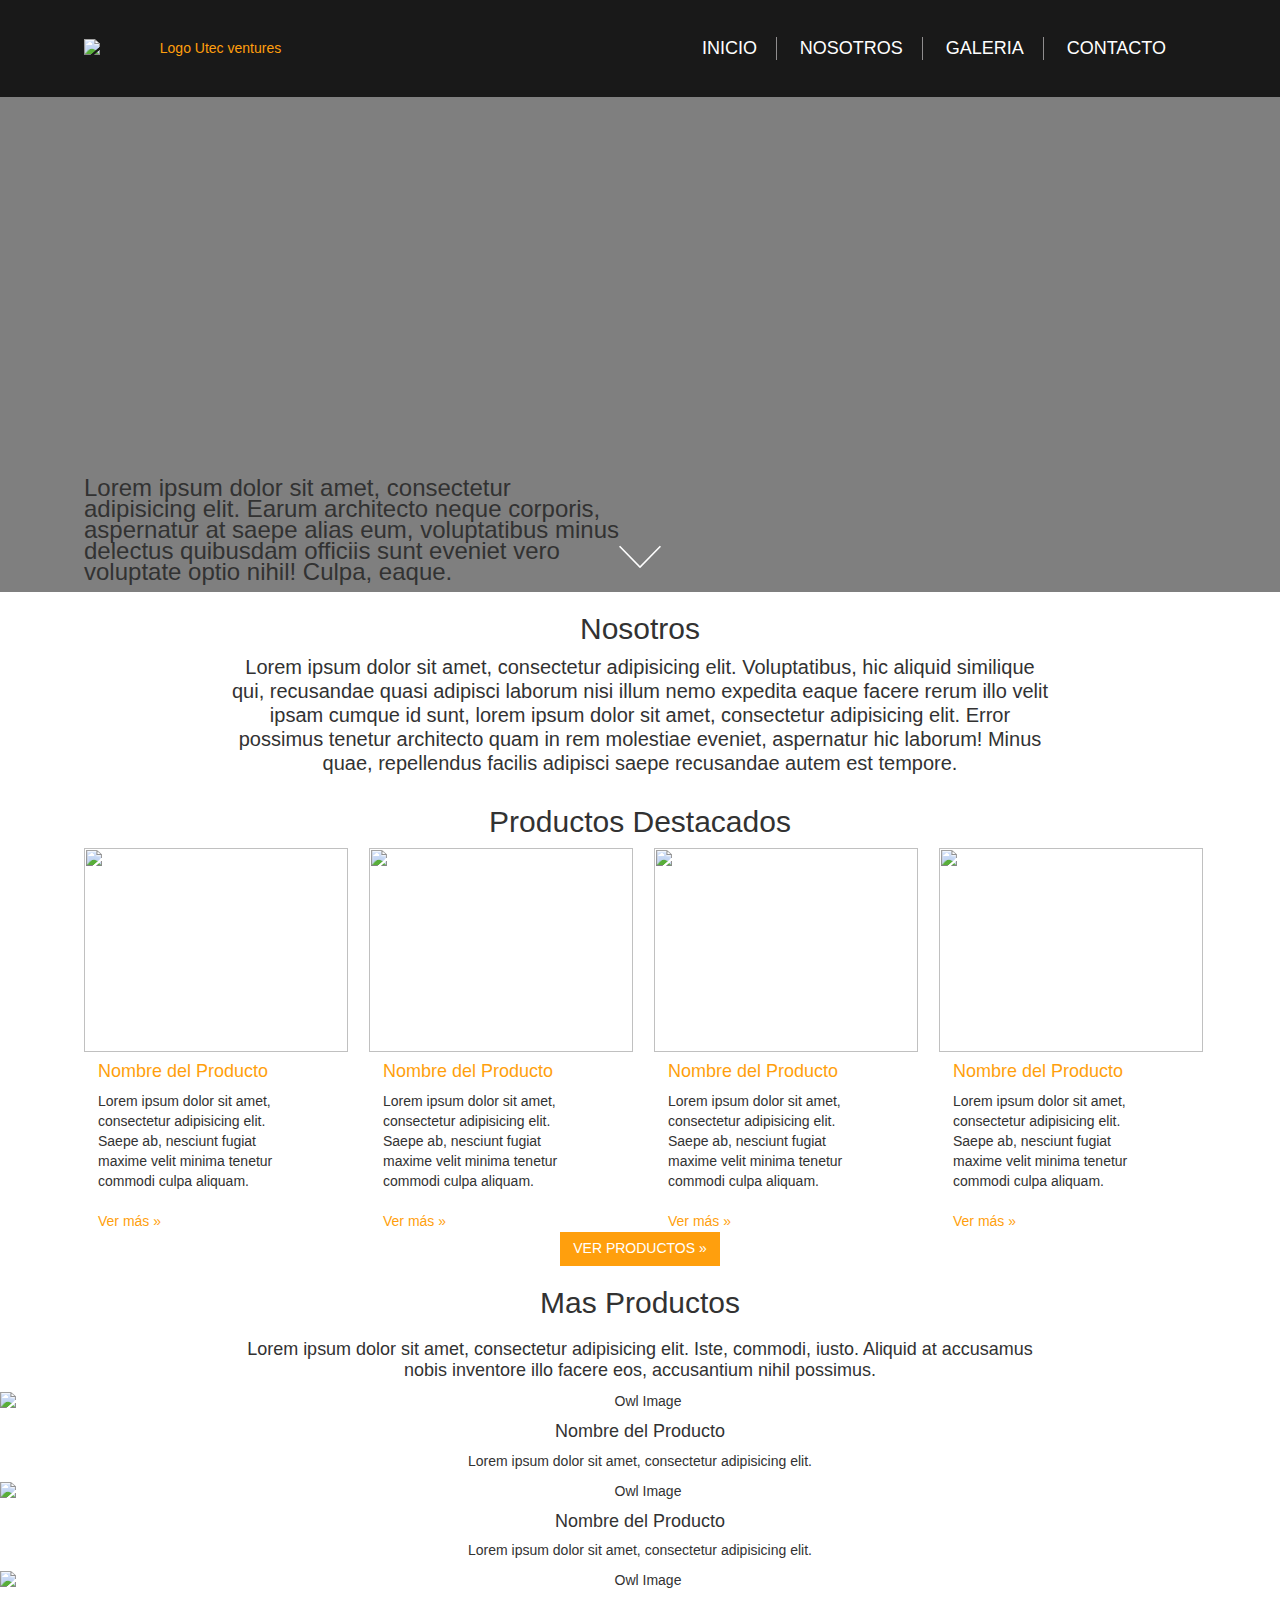
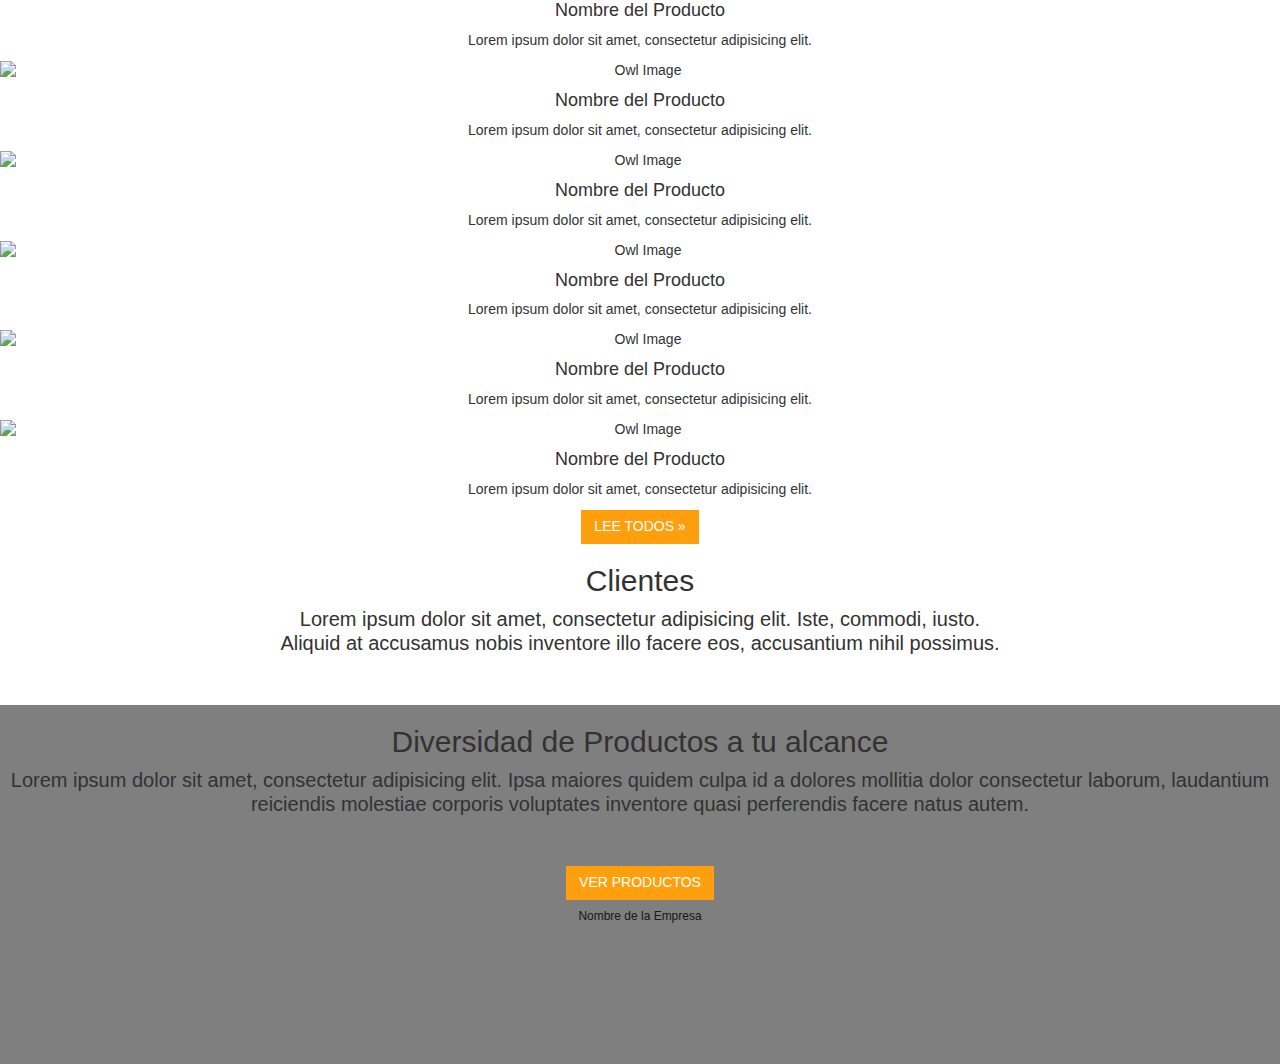
==== app/index.html @ 200e50a4 "vistas agregadas" ====
<!doctype html>
<html lang="en">
  <head>
    <meta charset="utf-8">
    <title></title>
    <meta name="description" content="">
    <meta name="keywords" content=""> 
    <meta name="author" content="@ArabelaRojas">
    <meta name="viewport" content="width=device-width, initial-scale=1.0, user-scalable=no">
    <link rel="shortcut icon" href="assets/img/favicon.png">
    <script src="//use.typekit.net/fct8sgn.js"></script>
    <script>try{Typekit.load();}catch(e){}</script>
    <script type="text/javascript" src="http://code.jquery.com/jquery-2.1.4.min.js"></script>
    <link href="assets/css/style.css" rel="stylesheet"> <!-- App styles -->
    <link href="assets/css/ebm.css" rel="stylesheet">
        <!-- Owl Carousel Assets -->
    <link href="assets/css/owl.carousel.css" rel="stylesheet">
    <link href="assets/css/owl.theme.css" rel="stylesheet">
  </head>
  <body>
    <div class="site-wrapper"> <!-- Body -->
      <header class="menu-section-mobile hidden-md hidden-lg bg-gray-dark minh-63 fixed">
        <div class="logo-menu-mobile">
          <a href=""><img src="assets/img/logo.png" alt="Logo"></a>
        </div>
        <div class="menu-toggle">
          <div class="one"></div>
          <div class="two"></div>
          <div class="three"></div>
        </div>
        <nav>
          <ul role="navigation" class="hidden text-uppercase ">
            <li><a class="light font-s-20 pt-70" href="index.html">Inicio</a></li>
            <hr width="50px">
            <li><a class="light font-s-20 pv-7" href="index.html#site-content">Nosotros</a></li>
            <hr width="50px">
            <li><a class="light font-s-20 pv-7" href="galeria.html">Galeria</a></li>
            <hr width="50px">
            <li><a class="light font-s-20 pv-7" href="contacto">contacto</a></li>
            <hr width="50px">
          </ul>
        </nav>
      </header>
      <header class="header-scroll header hidden-xs hidden-sm">
        <div class="container">
          <div class="row">
            <div class="header-left col-sm-3 text-center">
              <div class="logo"><a href=""><img src="assets/img/logo.png" class="img-responsive" alt="Logo"></a></div>
            </div>
              <div class="header-right col-sm-2"> 
              </div>
            <div class="header-right col-sm-7">
              <nav class="header-nav-center pt-7 thin text-gray text-uppercase nav-list">
                <a href="index.html">Inicio</a>
                <a href="index.html#site-content">Nosotros</a>
                <a href="galeria.html">galeria</a>
                <a href="contacto.html">contacto</a>
              </nav>
            </div>
          </div>
        </div>
      </header>
      <header class="header hidden-xs hidden-sm" >
        <div class="container">
          <div class="row">
            <div class="header-left col-sm-3 text-center">
              <div class="logo"><a href=""><img src="assets/img/logo.png" class="img-responsive" alt="Logo Utec ventures"></a></div>
            </div>
              <div class="header-right col-sm-2"> 
              </div>
            <div class="header-right col-sm-7">
              <nav class="header-nav-center pt-7 thin text-gray text-uppercase nav-list">
                <a href="index.html">Inicio</a>
                <a href="index.html#site-content">Nosotros</a>
                <a href="galeria.html">galeria</a>
                <a href="contacto.html">contacto</a>
              </nav>
            </div>
          </div>
        </div>
      </header>
      <div class="overlay-site-complete"></div>
      <section class="hero-unit flex-column-end img-responsive" id="scroll-head" style="background-image: url(assets/img/mineria.jpg)">
        <div class="container text-left pv-70 ph-70 mh-0 up-overlay">
          <div class="row">
            <div class="col-md-6 col-xs-12">
              <h3 class="light text-white pb-63 title-header-responsive lh-md">Lorem ipsum dolor sit amet, consectetur adipisicing elit. Earum architecto neque corporis, aspernatur at saepe alias eum, voluptatibus minus delectus quibusdam officiis sunt eveniet vero voluptate optio nihil! Culpa, eaque.</h3>
            </div>
            <div class="col-md-6 hidden-xs hidden-sm"></div>
          </div>
        </div>
        <div class="scroll-down up-overlay"><div><a id="arrow" class="arrow" href="#site-content"><img src="[data-uri]" /></a></div></div>
      </section>
      <section class="pv-49 site-us bg-gray-lighter text-center" id="site-content">
        <div class="container-md">
          <div class="row">
            <h2 class="text-gray-dark light">Nosotros</h2>
            <div class="col-lg-2 hidden-sm hidden-xs"></div>
            <div class="col-lg-8 col-xs-12 col-sm-12">
              <p class="text-gray thin text-center lh-12 font-s-20">Lorem ipsum dolor sit amet, consectetur adipisicing elit. Voluptatibus, hic aliquid similique qui, recusandae quasi adipisci laborum nisi illum nemo expedita eaque facere rerum illo velit ipsam cumque id sunt, lorem ipsum dolor sit amet, consectetur adipisicing elit. Error possimus tenetur architecto quam in rem molestiae eveniet, aspernatur hic laborum! Minus quae, repellendus facilis adipisci saepe recusandae autem est tempore.</p>
            </div>
            <div class="col-lg-2 hidden-sm hidden-xs"></div>
          </div>
        </div>
      </section>
      <section class="site-portafolio flex-row-center text-center pb-21 mb-70">
        <div class="container">
          <h2 class="text-gray-dark pt-70 pb-28 light">Productos Destacados</h2>
          <div class="row">
            <div class="col-sm-3 col-md-3">
              <div class="content-img-portafolio-grid">
                <a href="#"><img src="assets/img/ropa1.jpg" alt="" style="width:264px; height:204px"></a>
              </div>
              <div class="col-sm-10 text-content-portafolio text-left">
                <h4 class="text-gray-dark thin mt-28"><a href="#">Nombre del Producto</a></h4>
                <span class="thin text-gray">Lorem ipsum dolor sit amet, consectetur adipisicing elit. Saepe ab, nesciunt fugiat maxime velit minima tenetur commodi culpa aliquam.</span><br><br>
                <a class="thin" href="#">Ver más <span>&#187;</span></a>
              </div>
            </div>
            <div class="col-sm-3 col-md-3">
              <div class="content-img-portafolio-grid">
                <a href="#"><img src="assets/img/casco.jpg" alt="" style="width:264px; height:204px"></a>
              </div>
              <div class="col-sm-10 text-content-portafolio text-left">
                <h4 class="text-gray-dark thin mt-28"><a href="#">Nombre del Producto</a></h4>
                <span class="thin text-gray">Lorem ipsum dolor sit amet, consectetur adipisicing elit. Saepe ab, nesciunt fugiat maxime velit minima tenetur commodi culpa aliquam.</span><br><br>
                <a class="thin" href="#">Ver más <span>&#187;</span></a>
              </div>
            </div>
            <div class="col-sm-3 col-md-3">
              <div class="content-img-portafolio-grid">
                <a href="#"><img src="assets/img/chaleco.jpeg" alt="" style="width:264px; height:204px"></a>
              </div>
              <div class="col-sm-10 text-content-portafolio text-left">
                <h4 class="text-gray-dark thin mt-28"><a href="#">Nombre del Producto</a></h4>
                <span class="thin text-gray">Lorem ipsum dolor sit amet, consectetur adipisicing elit. Saepe ab, nesciunt fugiat maxime velit minima tenetur commodi culpa aliquam.</span><br><br>
                <a class="thin mt-28" href="#">Ver más <span>&#187;</span></a>
              </div>
            </div>
            <div class="col-sm-3 col-md-3">
              <div class="content-img-portafolio-grid">
                <a href="#"><img src="assets/img/activez.jpg" alt="" style="width:264px; height:204px"></a>
              </div>
              <div class="col-sm-10 text-content-portafolio text-left">
                <h4 class="text-gray-dark thin mt-28"><a href="#">Nombre del Producto</a></h4>
                <span class="thin text-gray">Lorem ipsum dolor sit amet, consectetur adipisicing elit. Saepe ab, nesciunt fugiat maxime velit minima tenetur commodi culpa aliquam.</span><br><br>
                <a class="thin mt-28" href="#">Ver más <span>&#187;</span></a>
              </div>
            </div>
          </div> 
          <div class="row pt-7">
            <div class="col-sm-12 mt-35 flex-row-center ">
              <div>
                <a href="" class="btn btn-md btn-primary light uppercase">Ver productos <span>&#187;</span></a>
              </div>
            </div>
          </div>
        </div>
        </div>
      </section>
      <section class="site-blog bg-white text-center flex-row-center">
        <div class="container-md mb-35">
          <div class="row">
            <h2 class="text-gray-dark pt-70 light">Mas Productos</h2>
            <div class="col-lg-2 hidden-sm hidden-xs"></div>
            <div class="col-lg-8 col-xs-12 col-sm-12">
              <h4 class="text-gray thin text-center lh-12">Lorem ipsum dolor sit amet, consectetur adipisicing elit. Iste, commodi, iusto. Aliquid at accusamus nobis inventore illo facere eos, accusantium nihil possimus.</h4>
            </div>
            <div class="col-lg-2 hidden-sm hidden-xs"></div>
          </div>
        <div>
          <div id="owl-demo" class="mv-21">
          
            <div class="item">
              <img src="assets/img/casco.jpg" class="img-responsive" alt="Owl Image">
              <h4 class="text-gray">Nombre del Producto</h4>
              <p>Lorem ipsum dolor sit amet, consectetur adipisicing elit.</p>
            </div>
            <div class="item">
              <img src="assets/img/casco.jpg" class="img-responsive" alt="Owl Image">
              <h4 class="text-gray">Nombre del Producto</h4>
              <p>Lorem ipsum dolor sit amet, consectetur adipisicing elit.</p>
            </div>
            <div class="item">
              <img src="assets/img/casco.jpg" class="img-responsive" alt="Owl Image">
              <h4 class="text-gray">Nombre del Producto</h4>
              <p>Lorem ipsum dolor sit amet, consectetur adipisicing elit.</p>
            </div>
            <div class="item">
              <img src="assets/img/casco.jpg" class="img-responsive" alt="Owl Image">
              <h4 class="text-gray">Nombre del Producto</h4>
              <p>Lorem ipsum dolor sit amet, consectetur adipisicing elit. </p>
            </div>
            <div class="item">
              <img src="assets/img/casco.jpg" class="img-responsive" alt="Owl Image">
              <h4 class="text-gray">Nombre del Producto</h4>
              <p>Lorem ipsum dolor sit amet, consectetur adipisicing elit.</p>
            </div>
            <div class="item">
              <img src="assets/img/casco.jpg" class="img-responsive" alt="Owl Image">
              <h4 class="text-gray">Nombre del Producto</h4>
              <p>Lorem ipsum dolor sit amet, consectetur adipisicing elit.</p>
            </div>
            <div class="item">
              <img src="assets/img/casco.jpg" class="img-responsive" alt="Owl Image">
              <h4 class="text-gray">Nombre del Producto</h4>
              <p>Lorem ipsum dolor sit amet, consectetur adipisicing elit.</p>
            </div>
            <div class="item">
              <img src="assets/img/casco.jpg" class="img-responsive" alt="Owl Image">
              <h4 class="text-gray">Nombre del Producto</h4>
              <p>Lorem ipsum dolor sit amet, consectetur adipisicing elit.</p>
            </div>
           
          </div>        
        </div>          
          <div class="row pb-42">
            <div class="col-sm-12 mt-35 flex-row-center ">
              <div>
                <a href="" class="btn btn-md btn-primary light uppercase btn-lee-todos">Lee Todos <span>&#187;</span></a>
              </div>
            </div>
          </div> 
        </div>
      </section>
      <section class="section-sponsors pv-49 bg-gray-lighter">
        <div class="container text-center">
          <h2 class="text-gray-darker pt-21 light">Clientes</h2>
          <div class="row">
            <div class="col-sm-2"></div>
            <div class="col-sm-8">
              <p class="text-gray light text-center font-s-20 lh-12">Lorem ipsum dolor sit amet, consectetur adipisicing elit. Iste, commodi, iusto. Aliquid at accusamus nobis inventore illo facere eos, accusantium nihil possimus.</p>
            </div>
            <div class="col-sm-2"></div>
          </div>
        </div>
        <div class="container-md mv-42">
          <div class="row">
            <div class="col-lg-2 col-xs-12 col-sm-12 flex-row-center">
              <div class="logo-sponsors-home">
                <img src="assets/img/logo-sponsor.jpg" alt="">
              </div>
            </div>
            <div class="col-lg-2 col-xs-12 col-sm-12 flex-row-center">
              <div class="logo-sponsors-home">
                <img src="assets/img/logo-sponsor.jpg" alt="">
              </div>
            </div>
            <div class="col-lg-2 col-xs-12 col-sm-12 flex-row-center">
              <div class="logo-sponsors-home">
                <img src="assets/img/logo-sponsor.jpg" alt="">
              </div>
            </div>
            <div class="col-lg-2 col-xs-12 col-sm-12 flex-row-center">
              <div class="logo-sponsors-home">
                <img src="assets/img/logo-sponsor.jpg" alt="">
              </div>
            </div>
            <div class="col-lg-2 col-xs-12 col-sm-12 flex-row-center">
              <div class="logo-sponsors-home">
                <img src="assets/img/logo-sponsor.jpg" alt="">
              </div>
            </div>
            <div class="col-lg-2 col-xs-12 col-sm-12 flex-row-center">
              <div class="logo-sponsors-home">
                <img src="assets/img/logo-sponsor.jpg" alt="">
              </div>
            </div>
          </div>
          <div class="row pt-35">
            <div class="col-lg-2 col-xs-12 col-sm-12 flex-row-center">
              <div class="logo-sponsors-home">
                <img src="assets/img/logo-sponsor.jpg" alt="">
              </div>
            </div>
            <div class="col-lg-2 col-xs-12 col-sm-12 flex-row-center">
              <div class="logo-sponsors-home">
                <img src="assets/img/logo-sponsor.jpg" alt="">
              </div>
            </div>
            <div class="col-lg-2 col-xs-12 col-sm-12 flex-row-center">
              <div class="logo-sponsors-home">
                <img src="assets/img/logo-sponsor.jpg" alt="">
              </div>
            </div>
            <div class="col-lg-2 col-xs-12 col-sm-12 flex-row-center">
              <div class="logo-sponsors-home">
                <img src="assets/img/logo-sponsor.jpg" alt="">
              </div>
            </div>
            <div class="col-lg-2 col-xs-12 col-sm-12 flex-row-center">
              <div class="logo-sponsors-home">
                <img src="assets/img/logo-sponsor.jpg" alt="">
              </div>
            </div>
            <div class="col-lg-2 col-xs-12 col-sm-12 flex-row-center">
              <div class="logo-sponsors-home">
                <img src="assets/img/logo-sponsor.jpg" alt="">
              </div>
            </div>
          </div>
        </div>
      </section>
      <div class="overlay"></div>
      <section class="hero-end" style="background-image: url(assets/img/hero-end.jpg)">
        <div class="container-md text-center pv-70 up-overlay">
          <h2 class="light text-white thin">Diversidad de Productos a tu alcance</h2>
          <p class=" text-white mb-14 thin font-s-20 lh-12">Lorem ipsum dolor sit amet, consectetur adipisicing elit. Ipsa maiores quidem culpa id a dolores mollitia dolor consectetur laborum, laudantium reiciendis molestiae corporis voluptates inventore quasi perferendis facere natus autem.</p><br><br> 
          <a href="" class="btn btn-md btn-primary light uppercase">Ver Productos</a>
        </div>        
      </section>
    </div><!-- END: Body -->
    <div class="footer"> <!-- FOOTER -->
      <div class="site-map pv-28 bg-gray-darker hidden-xs">
        <div class="container text-center">
          <div class="row">
            <div class="col-sm-12">
              <h6 class="text-white">Nombre de la Empresa</h6>
            </div>
          </div>
        </div>
      </div>
    </div>  <!-- END:Footer -->
    <script src="assets/js/jquery.min.js"></script> <!-- App scripts -->
    <script src="assets/js/scripts.min.js"></script>
    <script src="assets/js/owl.carousel.js"></script>
    <script>
      $(document).ready(function() {
        $("#owl-demo").owlCarousel({
          autoPlay: 3000,
          items : 4,
          itemsDesktop : [1199,3],
          itemsDesktopSmall : [979,3]
        });

      });
    </script>
    <script>
       $(function() {
            $('a[href*=#]:not([href=#])').click(function() {
              if (location.pathname.replace(/^\//,'') == this.pathname.replace(/^\//,'') && location.hostname == this.hostname) {
                var target = $(this.hash);
                target = target.length ? target : $('[name=' + this.hash.slice(1) +']');
                if (target.length) {
                  $('html,body').animate({
                    scrollTop: target.offset().top
                  }, 1000);
                  return false;
                }
              }
            });
       });
    </script>
    <script type="text/javascript" src="//s7.addthis.com/js/300/addthis_widget.js#pubid=ra-52f279493184b19f" async="async"></script>
  </body>
</html>
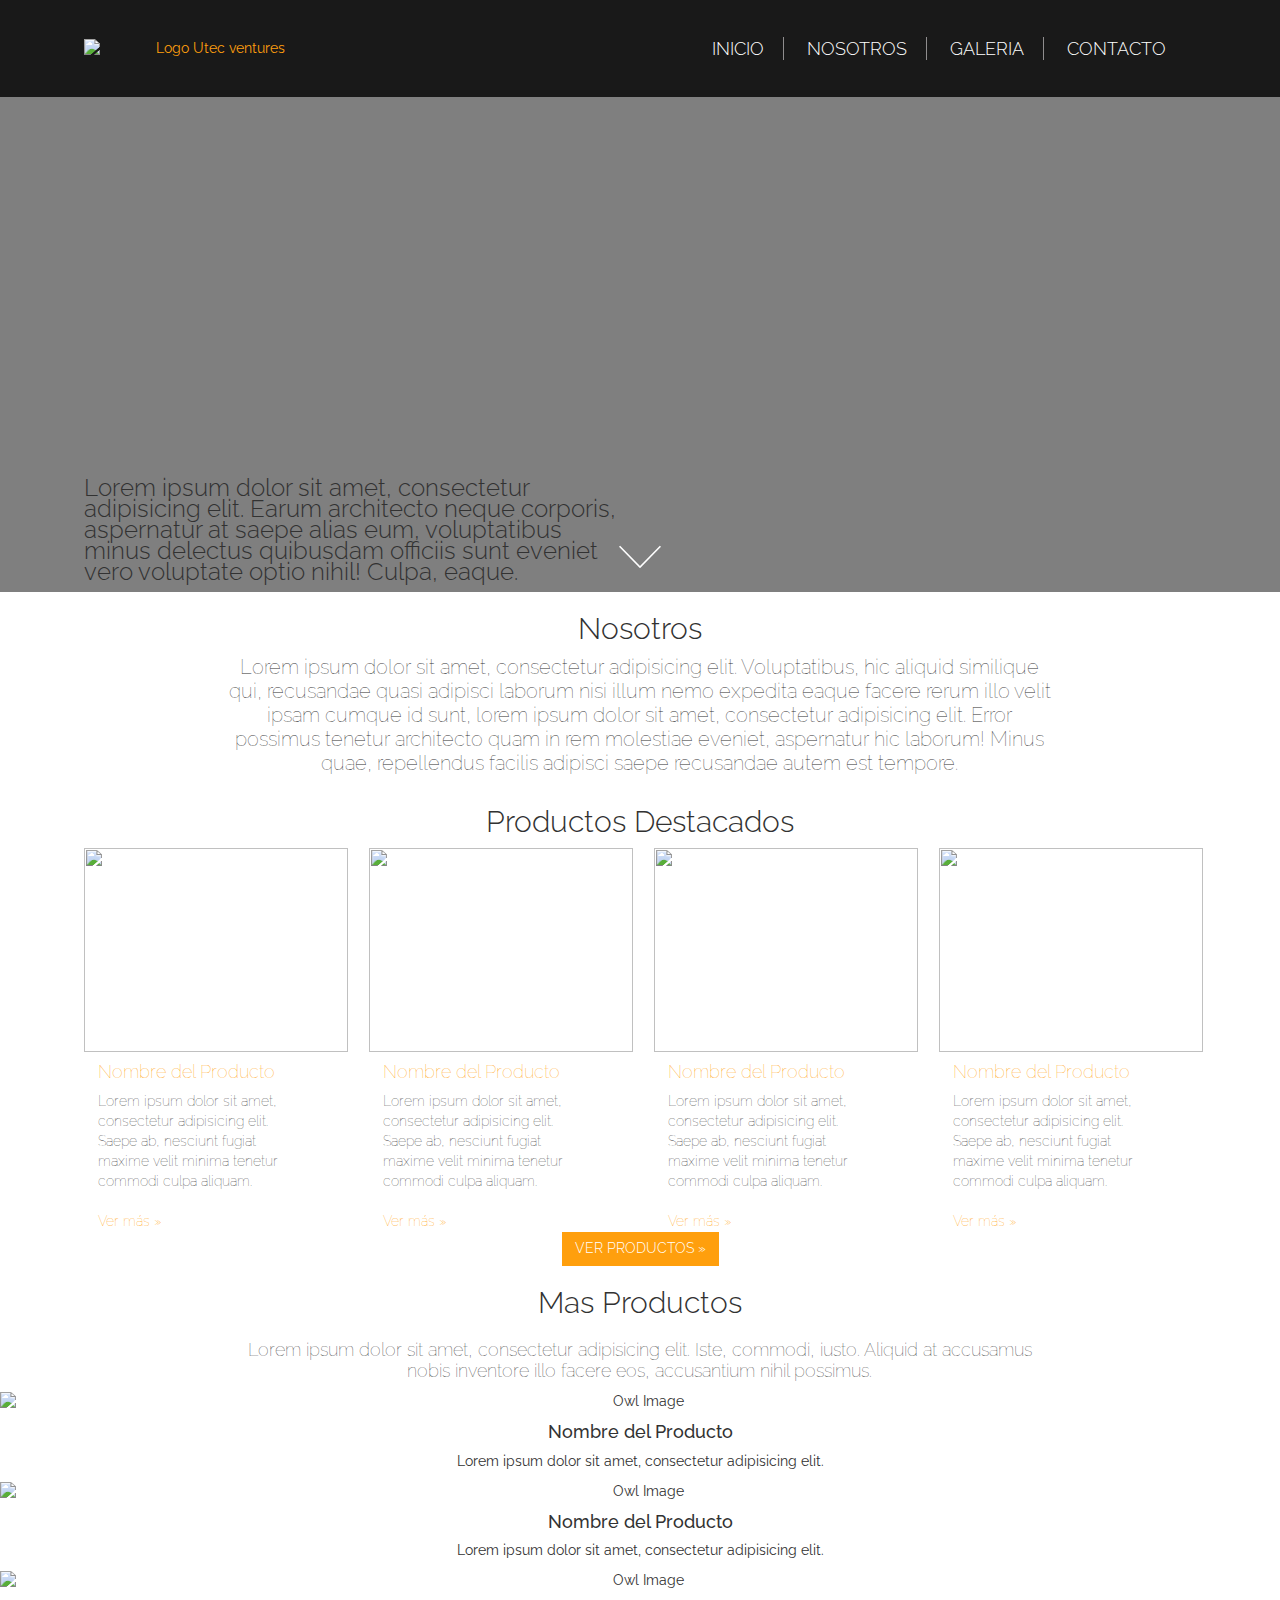
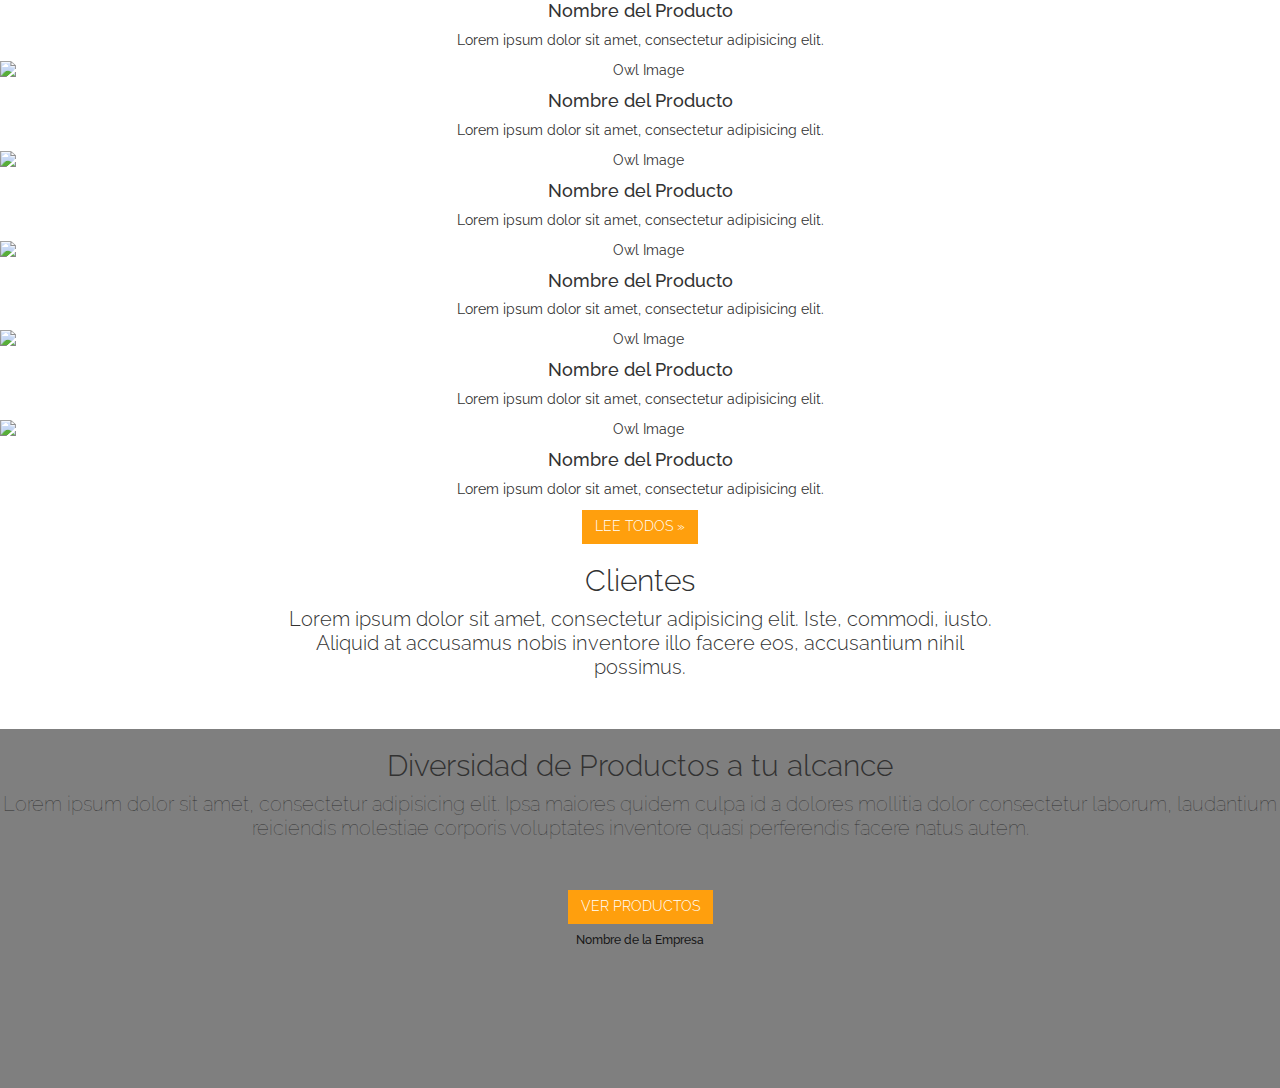
==== commit c5d0665c: "cambio de fuente" ====
--- a/app/index.html
+++ b/app/index.html
@@ -8,8 +8,7 @@
     <meta name="author" content="@ArabelaRojas">
     <meta name="viewport" content="width=device-width, initial-scale=1.0, user-scalable=no">
     <link rel="shortcut icon" href="assets/img/favicon.png">
-    <script src="//use.typekit.net/fct8sgn.js"></script>
-    <script>try{Typekit.load();}catch(e){}</script>
+    <link href='https://fonts.googleapis.com/css?family=Raleway:400,500,300,700,600' rel='stylesheet' type='text/css'>
     <script type="text/javascript" src="http://code.jquery.com/jquery-2.1.4.min.js"></script>
     <link href="assets/css/style.css" rel="stylesheet"> <!-- App styles -->
     <link href="assets/css/ebm.css" rel="stylesheet">
--- a/app/assets/css/style.css
+++ b/app/assets/css/style.css
@@ -10,6 +10,7 @@
 =          Twitter Bootstrap v3.3.2      =
 ========================================*/
 /*! normalize.css v3.0.2 | MIT License | git.io/normalize */
+@import url(https://fonts.googleapis.com/css?family=Raleway:400,500,300,700,600);
 html {
   font-family: sans-serif;
   -ms-text-size-adjust: 100%;
@@ -339,7 +340,7 @@
 }
 
 body {
-  font-family: "museo-sans", Helvetica, Arial, sans-serif;
+  font-family: "Raleway", Helvetica, Arial, sans-serif;
   font-size: 14px;
   line-height: 1.42857;
   color: #323232;
@@ -4746,25 +4747,25 @@
 */
 /* PROJECT ESPECIFIC FONTS */
 .thin {
-  font-family: "museo-sans", Helvetica, Arial, sans-serif !important;
+  font-family: "Raleway", Helvetica, Arial, sans-serif !important;
   font-weight: 100;
   font-style: normal;
 }
 
 .light {
-  font-family: "museo-sans", Helvetica, Arial, sans-serif !important;
+  font-family: "Raleway", Helvetica, Arial, sans-serif !important;
   font-weight: 300;
   font-style: normal;
 }
 
 .medium {
-  font-family: "museo-sans", Helvetica, Arial, sans-serif !important;
+  font-family: "Raleway", Helvetica, Arial, sans-serif !important;
   font-weight: 500;
   font-style: normal;
 }
 
 .bold {
-  font-family: "museo-sans", Helvetica, Arial, sans-serif !important;
+  font-family: "Raleway", Helvetica, Arial, sans-serif !important;
   font-weight: 700;
   font-style: normal;
 }
@@ -5733,6 +5734,7 @@
 html,
 body {
   background-color: #fff;
+  font-family: 'Raleway', sans-serif !important;
 }
 
 .fixed {
@@ -5884,14 +5886,8 @@
 }
 
 /*INPUT STYLE*/
-.input-form-contacto {
-  height: 42px;
-  width: 100%;
-}
-
 .input-message {
   height: 152px;
-  width: 100%;
 }
 
 /*FOOTER STYLE*/
@@ -17953,7 +17949,7 @@
   text-align: right;
 }
 .header .header-nav-center a, .tool-bar .header-nav-center a {
-  font-family: "museo-sans", Helvetica, Arial, sans-serif !important;
+  font-family: "Raleway", Helvetica, Arial, sans-serif !important;
   font-weight: 300;
   font-style: normal;
   font-size: 18px;
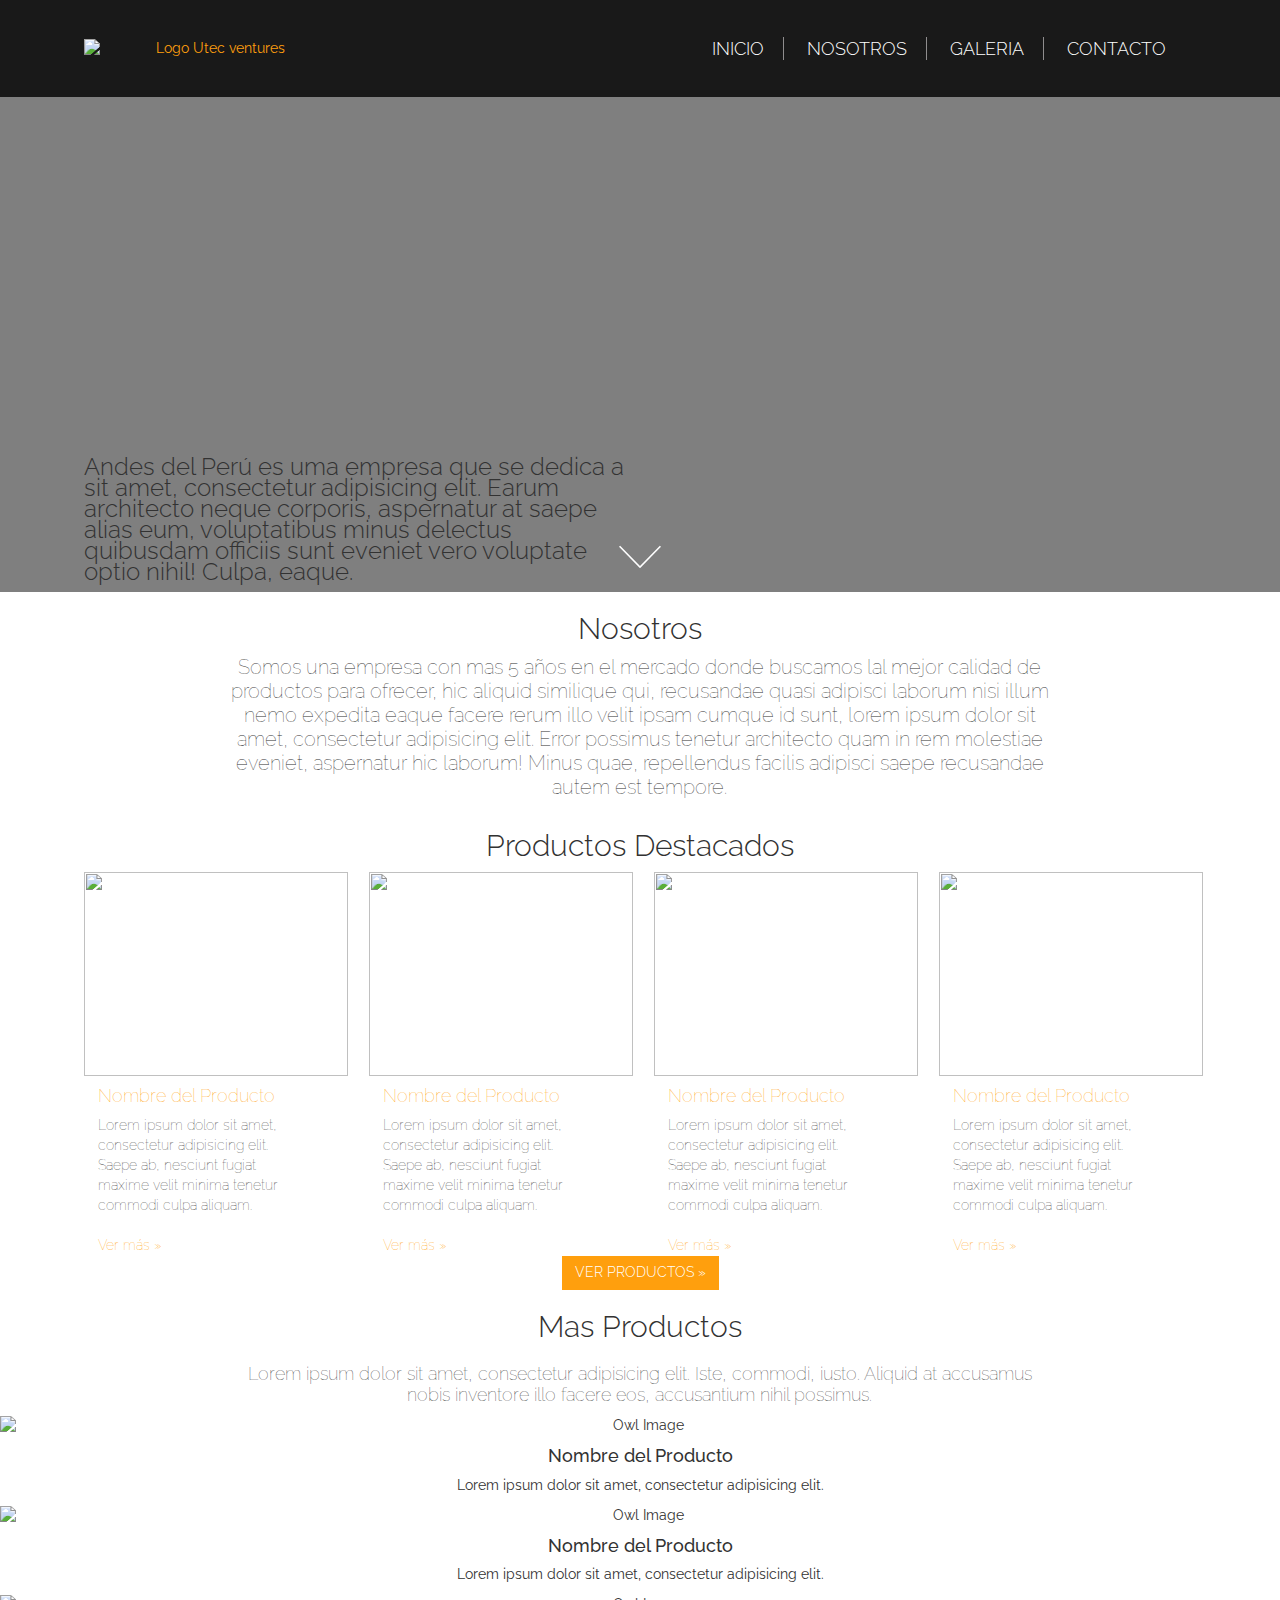
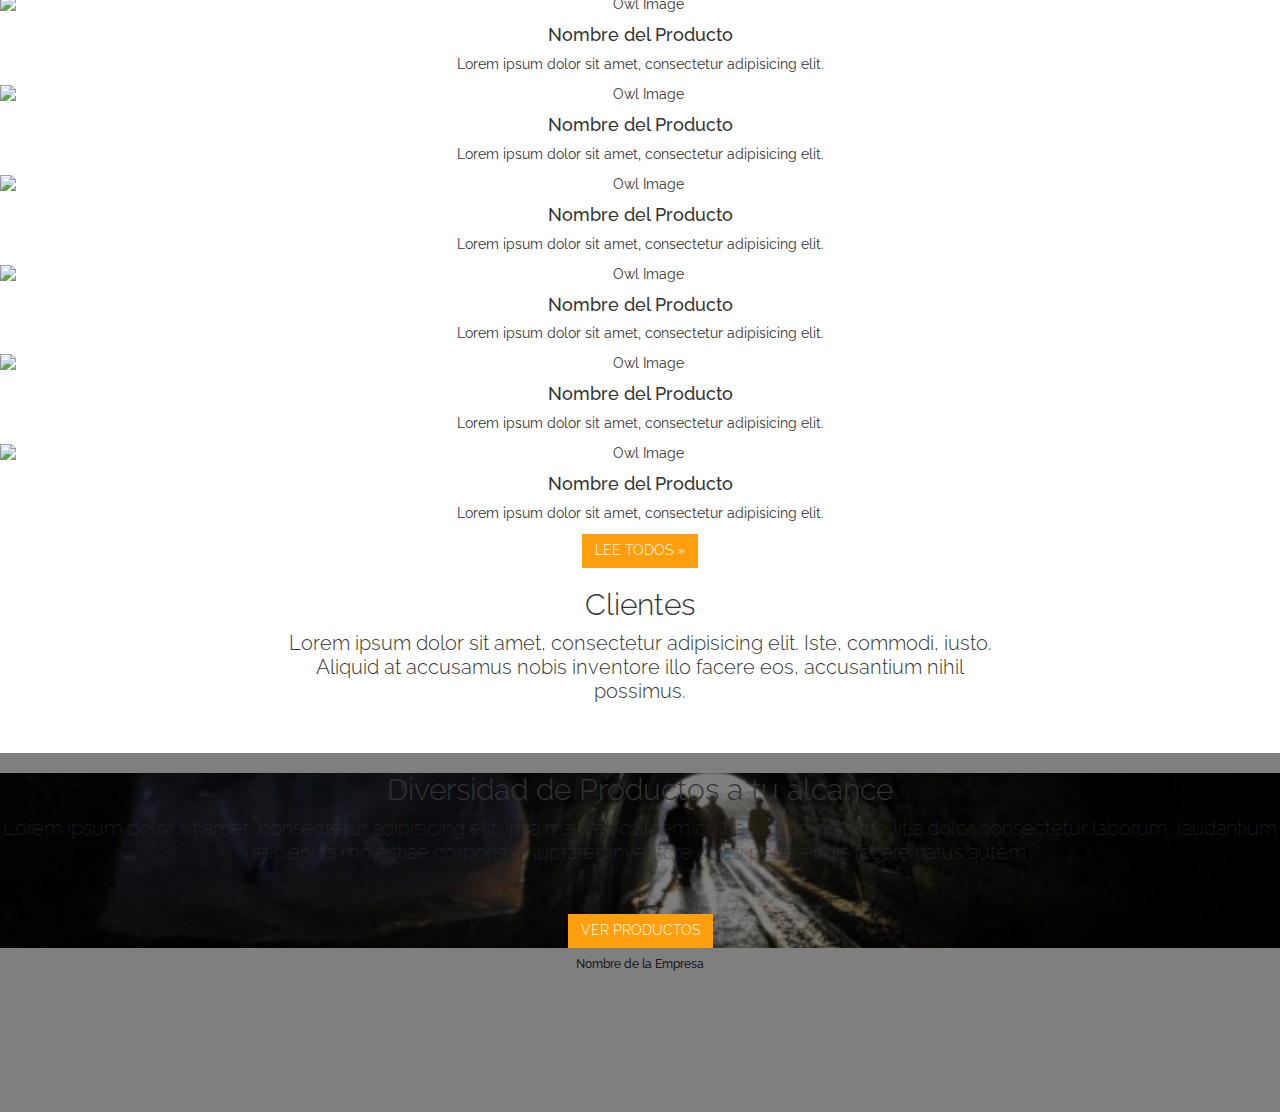
==== commit 9072b9b0: "nuevas fotos" ====
--- a/app/index.html
+++ b/app/index.html
@@ -83,7 +83,7 @@
         <div class="container text-left pv-70 ph-70 mh-0 up-overlay">
           <div class="row">
             <div class="col-md-6 col-xs-12">
-              <h3 class="light text-white pb-63 title-header-responsive lh-md">Lorem ipsum dolor sit amet, consectetur adipisicing elit. Earum architecto neque corporis, aspernatur at saepe alias eum, voluptatibus minus delectus quibusdam officiis sunt eveniet vero voluptate optio nihil! Culpa, eaque.</h3>
+              <h3 class="light text-white pb-63 title-header-responsive lh-md">Andes del Perú es uma empresa que se dedica a sit amet, consectetur adipisicing elit. Earum architecto neque corporis, aspernatur at saepe alias eum, voluptatibus minus delectus quibusdam officiis sunt eveniet vero voluptate optio nihil! Culpa, eaque.</h3>
             </div>
             <div class="col-md-6 hidden-xs hidden-sm"></div>
           </div>
@@ -96,7 +96,7 @@
             <h2 class="text-gray-dark light">Nosotros</h2>
             <div class="col-lg-2 hidden-sm hidden-xs"></div>
             <div class="col-lg-8 col-xs-12 col-sm-12">
-              <p class="text-gray thin text-center lh-12 font-s-20">Lorem ipsum dolor sit amet, consectetur adipisicing elit. Voluptatibus, hic aliquid similique qui, recusandae quasi adipisci laborum nisi illum nemo expedita eaque facere rerum illo velit ipsam cumque id sunt, lorem ipsum dolor sit amet, consectetur adipisicing elit. Error possimus tenetur architecto quam in rem molestiae eveniet, aspernatur hic laborum! Minus quae, repellendus facilis adipisci saepe recusandae autem est tempore.</p>
+              <p class="text-gray thin text-center lh-12 font-s-20">Somos una empresa con mas 5 años en el mercado donde buscamos lal mejor calidad de productos para ofrecer, hic aliquid similique qui, recusandae quasi adipisci laborum nisi illum nemo expedita eaque facere rerum illo velit ipsam cumque id sunt, lorem ipsum dolor sit amet, consectetur adipisicing elit. Error possimus tenetur architecto quam in rem molestiae eveniet, aspernatur hic laborum! Minus quae, repellendus facilis adipisci saepe recusandae autem est tempore.</p>
             </div>
             <div class="col-lg-2 hidden-sm hidden-xs"></div>
           </div>
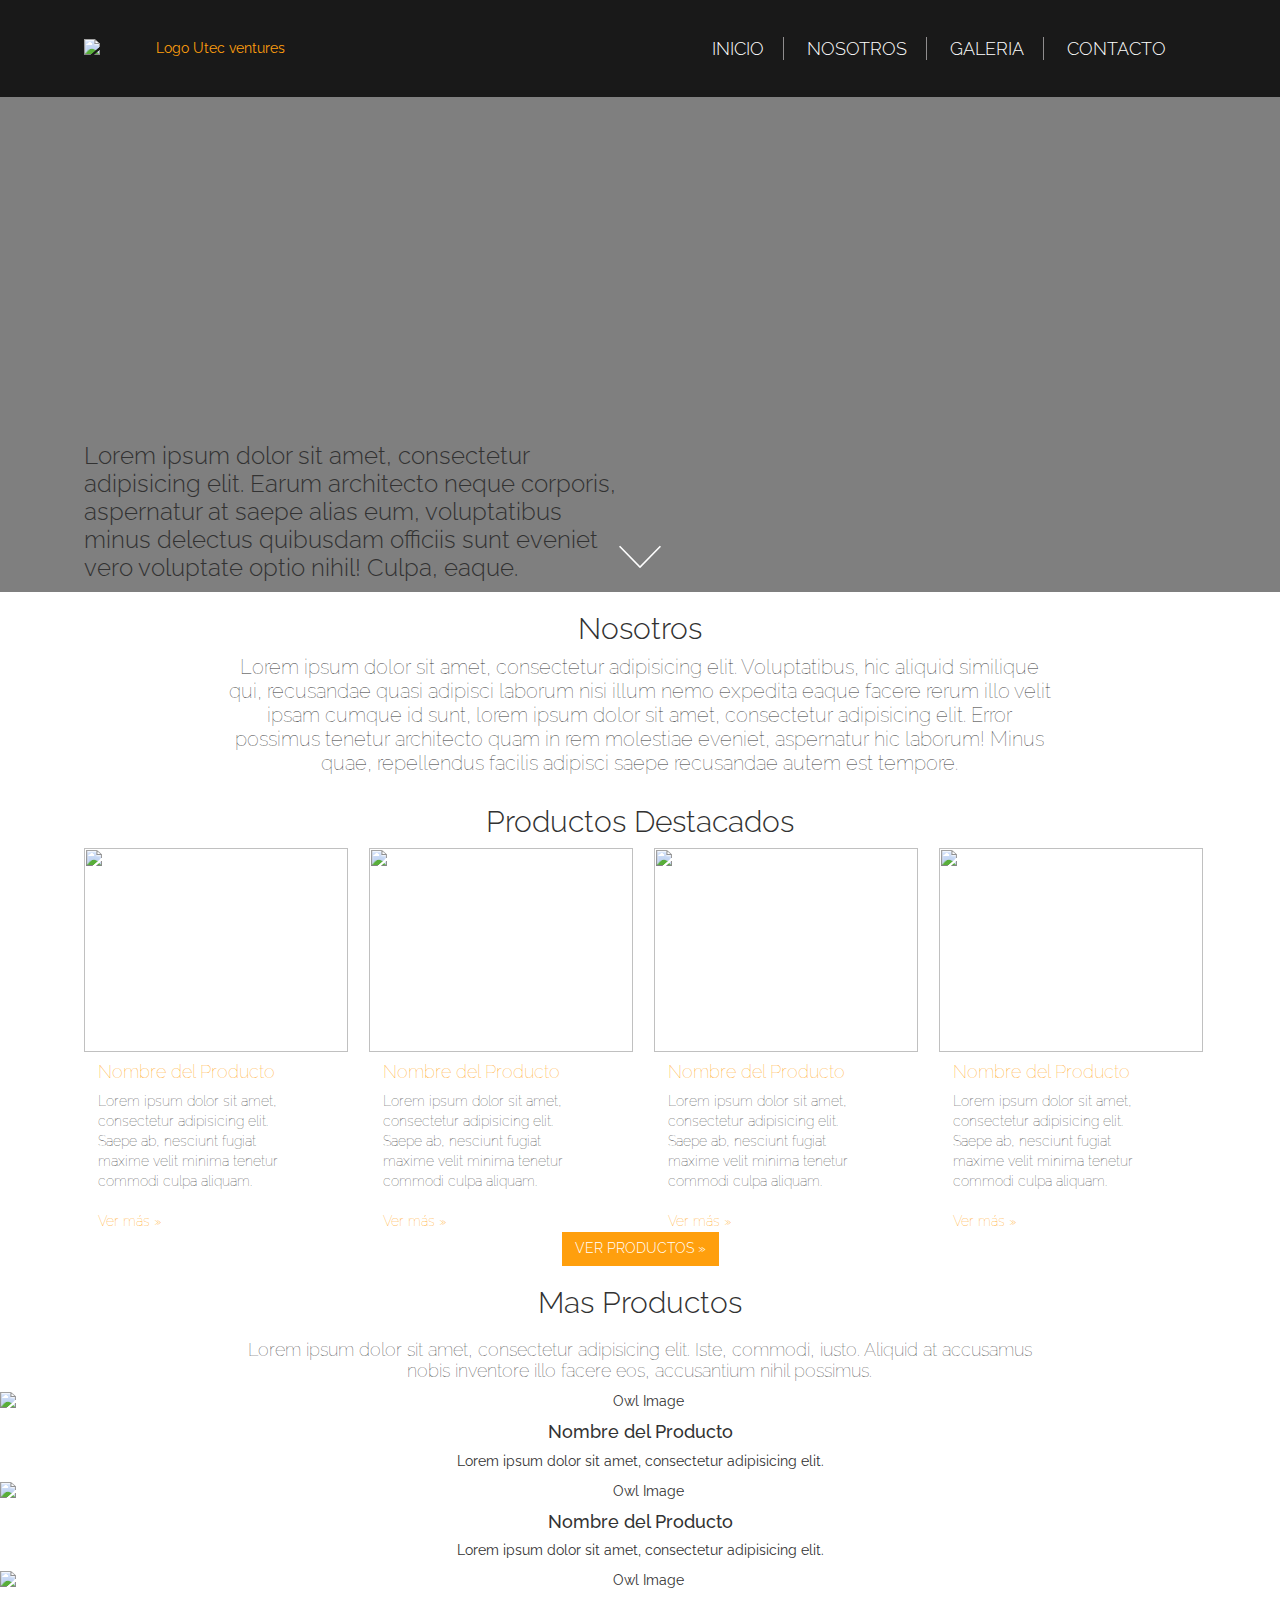
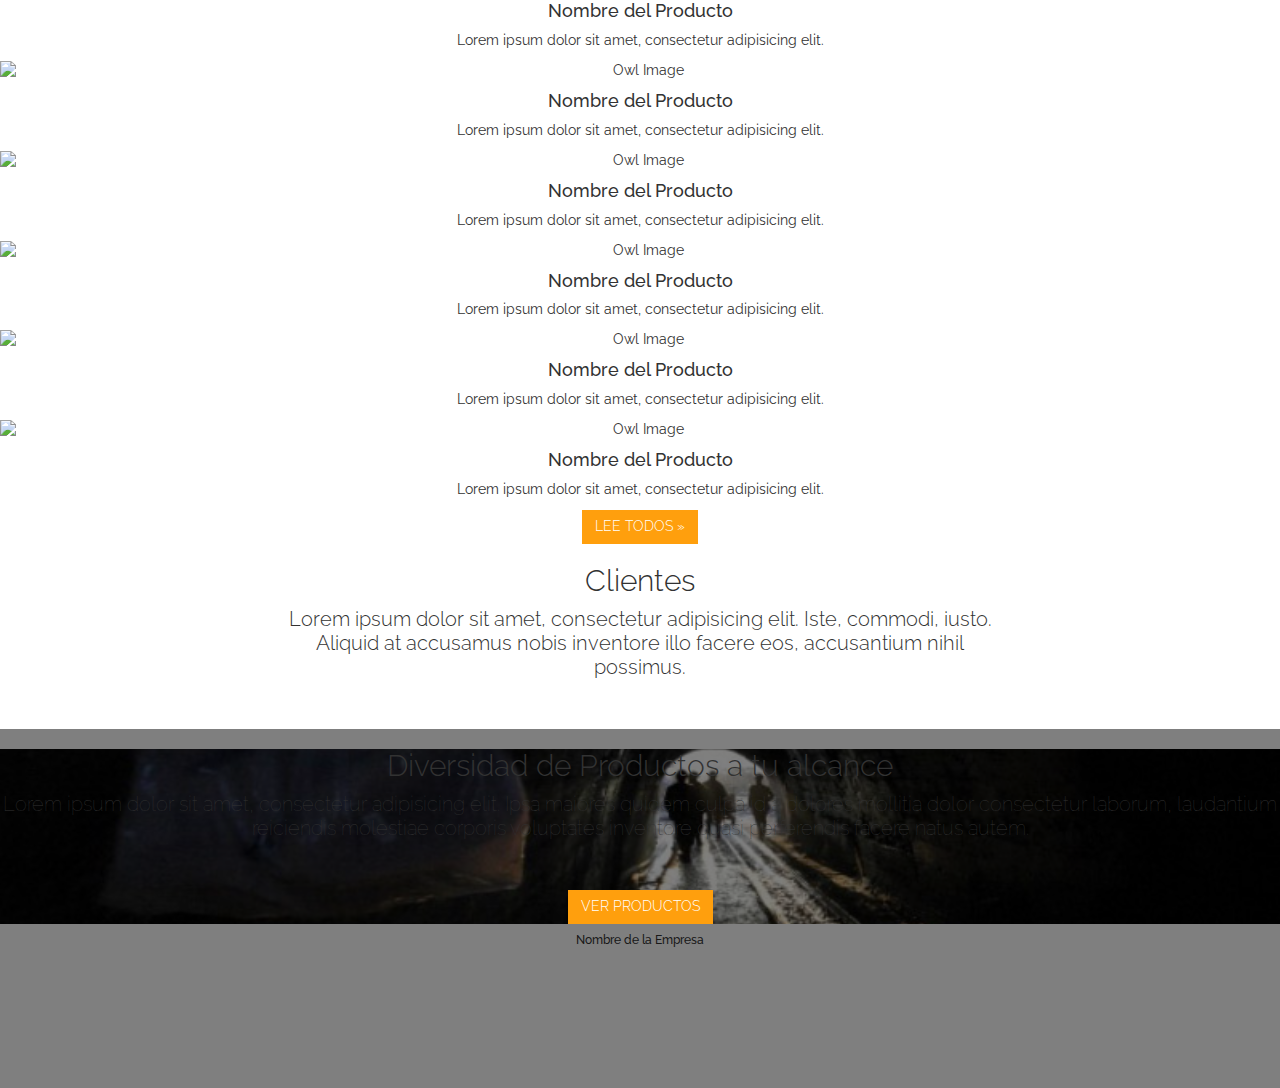
==== commit aec64209: "integración EE" ====
--- a/app/index.html
+++ b/app/index.html
@@ -83,7 +83,7 @@
         <div class="container text-left pv-70 ph-70 mh-0 up-overlay">
           <div class="row">
             <div class="col-md-6 col-xs-12">
-              <h3 class="light text-white pb-63 title-header-responsive lh-md">Andes del Perú es uma empresa que se dedica a sit amet, consectetur adipisicing elit. Earum architecto neque corporis, aspernatur at saepe alias eum, voluptatibus minus delectus quibusdam officiis sunt eveniet vero voluptate optio nihil! Culpa, eaque.</h3>
+              <h3 class="light text-white pb-63 title-header-responsive lh-lg">Lorem ipsum dolor sit amet, consectetur adipisicing elit. Earum architecto neque corporis, aspernatur at saepe alias eum, voluptatibus minus delectus quibusdam officiis sunt eveniet vero voluptate optio nihil! Culpa, eaque.</h3>
             </div>
             <div class="col-md-6 hidden-xs hidden-sm"></div>
           </div>
@@ -96,7 +96,7 @@
             <h2 class="text-gray-dark light">Nosotros</h2>
             <div class="col-lg-2 hidden-sm hidden-xs"></div>
             <div class="col-lg-8 col-xs-12 col-sm-12">
-              <p class="text-gray thin text-center lh-12 font-s-20">Somos una empresa con mas 5 años en el mercado donde buscamos lal mejor calidad de productos para ofrecer, hic aliquid similique qui, recusandae quasi adipisci laborum nisi illum nemo expedita eaque facere rerum illo velit ipsam cumque id sunt, lorem ipsum dolor sit amet, consectetur adipisicing elit. Error possimus tenetur architecto quam in rem molestiae eveniet, aspernatur hic laborum! Minus quae, repellendus facilis adipisci saepe recusandae autem est tempore.</p>
+              <p class="text-gray thin text-center lh-12 font-s-20">Lorem ipsum dolor sit amet, consectetur adipisicing elit. Voluptatibus, hic aliquid similique qui, recusandae quasi adipisci laborum nisi illum nemo expedita eaque facere rerum illo velit ipsam cumque id sunt, lorem ipsum dolor sit amet, consectetur adipisicing elit. Error possimus tenetur architecto quam in rem molestiae eveniet, aspernatur hic laborum! Minus quae, repellendus facilis adipisci saepe recusandae autem est tempore.</p>
             </div>
             <div class="col-lg-2 hidden-sm hidden-xs"></div>
           </div>
